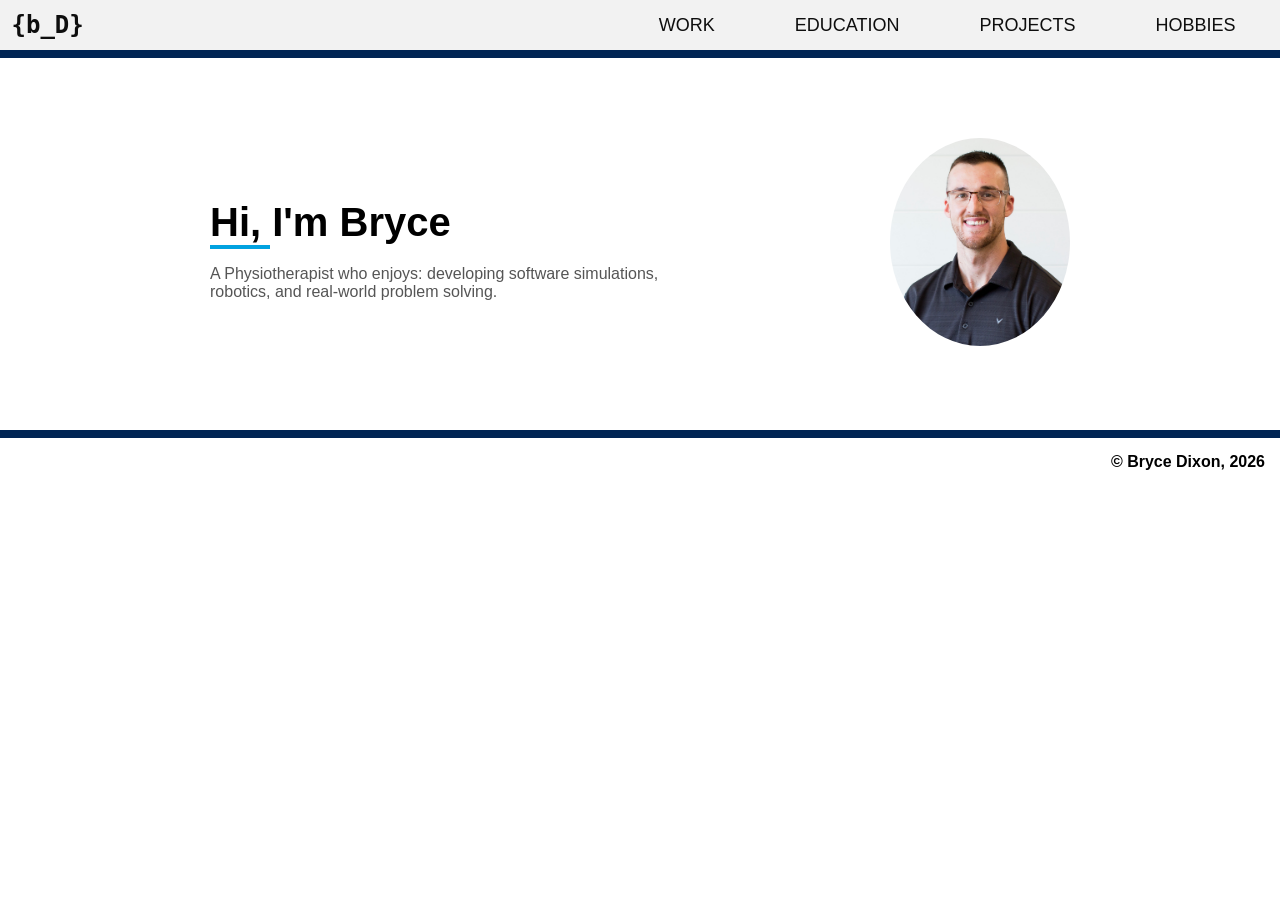
==== index.html @ 30f5128b "Update index.html Alterred wording to more clearly illustrate interests." ====
<!--
Bryce Dixon  March 2026
Portfolio Website
This website was built on top of a website I created in Dec 2024 for COMP 2681.

This is the homepage for my portfolio website. 

-->
<!DOCTYPE html>
<html lang="en">
  <head>
    <meta charset="UTF-8"/>
    <title> Portfolio: Home Page </title>
    
    <link rel="stylesheet" href="css/allPages_mobile.css">
    <link rel="stylesheet" href="css/allPages_desktop.css">

    <!--Link javascript file, used for mobile drop down menu, defer to parse with page download and run after-->
    <script src="javascript/dropdown_menu.js" type="text/javascript" defer></script>
    <meta name="keywords" content="keywords to help browser"/>
    <!--This allows for the device to utilize viewport when scaling to @media screen sizes indicated-->
    <meta name="viewport" content="width=device-width, initial-scale=1"/>
    
    <style>
      .front_page {
        display: flex;
        align-items: center;
        justify-content: space-between;
        max-width: 900px;
        margin: 60px auto;
        padding: 20px;
      }
      .front_page h1::after {
        content: "";
        display: block;
        width: 60px;
        height: 4px;
        background-color: #01a2e0;
        /* margin: 10px auto; */
      }

      .front_page-text {
        max-width: 500px;
      }

      .front_page h1 {
        font-size: 2.5rem;
        margin-bottom: 10px;
      }

      .front_page p {
        color: #555;
        margin-bottom: 20px;
      }

      .front_page-image img {
        width: 180px;
        border-radius: 50%;
      }
    </style>
  </head>

  <body>
    <!--NAV BAR-->
    <div class="navigation_bar dropDown" style="border-bottom: 8px solid #002554;">
      <!--This navbar is used as a drop down menu when in mobile viewing. It is hidden when not in mobile-->
      <div class = "menu_button_mobile_only">
        <!--This allows the dropdown to display as a dropdown menu when clicked-->
        <button id="dropdown_mobile_only" class="dropdown_button" onclick="displayMenu()">&#x2261; MENU</button>
        <!--The homepage logo is used as a link to the homepage-->
        <!-- <a href="index.html"><img src="images/Initials.jpg" id="website_logo" alt="homepage logo"></a> -->
         <a href="index.html" class="logo"> {b_D}</a>
      </div>
      <ul id="drop_down_menu" class="navigation dropdown_content">
        <!--These are the main menu items that are clickable links to the various pages-->
        <li><a href="html/workTimeline.html" title="View My Work History">WORK</a></li>
        <li><a href="html/educationTimeline.html" title="View My Education">EDUCATION</a></li>
        <li><a href="html/projects.html" title="View My Projects">PROJECTS</a></li>
        <li><a href="html/hobbies.html" title="View My Hobbies">HOBBIES</a></li>
      </ul>
    </div>

    <section class="front_page">
      <div class="front_page-text">
        <h1>Hi, I'm Bryce</h1>
        <p>A Physiotherapist who enjoys: developing software simulations, robotics, 
          and real-world problem solving.</p>
      </div>

      <div class="front_page-image">
        <img src="images/Me_Colour.jpg" alt="Profile photo">
      </div>
    </section>


   <footer class="footer_every_page">
      <div class="footer_cell">
        <p>&copy Bryce Dixon, 2026</p>
      </div>
    </footer>
  </body>
</html>
---- css/allPages_mobile.css ----
/*
Bryce Dixon  March 2026
Portfolio Website
This website was built on top of a website I created in Dec 2024 for COMP 2681.

This page holds all CSS styles for mobile format for styles used on ALL  website pages. 

COLOUR PALLETTE:
dark blue - #002554
light blue - #01a2e0
dark grey - #e6e6e6
light grey - #f2f2f2
white - #ffffff
black - #0e0e0e
*/

@media screen and (max-width:767px) {

  /*Added as the navigation bar was not taking up the entire page*/
  body,
  html {
    margin: 0;
    padding: 0;
    box-sizing: border-box;
    font-family: Helvetica, sans-serif;
  }

  /* Website Logo { b_D } */
  .logo {
    font-family: "JetBrains Mono", monospace;
    font-size: 24px;
    font-weight: 600;
    /* color: #2c5aa0; */
    text-decoration: none;
    border: 2px solid #f2f2f2;
    padding-left: 40px;
  }


  /* Modified to undo the settings applied to links <a> above */
  .logo:hover {
    text-decoration: none;
    background-color: #f2f2f2;
    color: #01a2e0;
  }

  .navigation_bar {
    /*Removed the sticky positioning from the nav bar*/
    display: -webkit-flex;
    /* this is for older versions of chrome, Safari, and Opera */
    display: -moz-flex;
    /* This is for older versions of firefox */
    display: -ms-flexbox;
    /* for older version of Internet explorer */
    position: sticky;
    top: 0;
    display: flex;
    /*Use flexbox to make items in this container flexible (align in a row for this page)*/
    width: 100%;
    height: auto;
    background-color: #f2f2f2;
    /*This grey went well with the dark green*/
    justify-content: space-between;
    /*For the flex box items to align as desired in the row*/
    align-content: center;
    /*Not really needed in msot cases, but if formatted to a large screen this may be noticeable*/
    padding: 0.5vh;
    /*Surrounding the flexbox items in nav bar*/
    z-index: 10;
    /*Ensures it is infront of everything*/
  }

  .navigation_bar li {
    border-bottom: 2px solid #01a2e0;
    width: 100%;
    /*Remove the bullet points*/
    list-style-type: none;

  }

  a:link {
    /*Links are all the same colour as the text*/
    text-decoration: none;
    color: #0e0e0e;
  }

  a:visited {
    /*Visited links are not changing colour for this webpage*/
    text-decoration: none;
    color: #0e0e0e;
  }

  /*DROPDOWN MENU*/
  /*This formats the dropdown menu to allow it to populate when in mobile mode*/
  .dropdown_button {
    background-color: #f2f2f2;
    color: #002554;
    padding: 5px;
    border-radius: 10px;
    border-color: #01a2e0;
    font-size: 22px;
  }

  /*Kept as this could also be used if user has desktop on a small browser window*/
  .dropdown_button:focus,
  .dropdown_button:hover {
    background-color: #01a2e0;
    text-decoration: underline;
    color: #e6e6e6;
  }

  /*this makes each of the buttons to stack vertically*/
  .menu_button_mobile_only {
    display: flex;
    flex: 1;
    align-items: center;
  }

  /*Relative to one another and inline block lets the links format vertically*/
  /*This is form the indicated W3C tutorial in the dropdown() java script form*/
  .dropDown {
    position: relative;
    display: inline-block;
    /* This makes the menu bar stick to the top of the page */
    position: sticky;
    top: 0;
  }

  /**/
  .dropdown_content {
    display: none;
    position: absolute;
    background-color: #f1f1f1;
    min-width: 120px;
    /*Scroll if needed*/
    overflow: auto;
    box-shadow: 0px 8px 16px 0px rgba(0, 0, 0, 0.2);
    /*Make sure it isn't hidden from anything*/
    z-index: 5;

  }

  .dropdown_content li a {
    color: #0e0e0e;
    font-size: 18px;
    padding: 12px 6px;
    display: block;
    background-color: #e6e6e6;
  }

  .dropdown_content li:hover,
  .dropdown_content li:focus {
    background-color: #01a2e0;
    text-decoration: underline;
  }

  /*This is used by the java script, the items selected are labelled as a "show" class, 
which are then displayed as the drop down menu items*/
  .show {
    display: block;
    padding: 0;
  }

  /*Sub menu navigation*/

  .tickets_navigation {
    background-color: #002554;
    /*Hides any overflow to avoid horizontal scrolling*/
    overflow: hidden;
    position: sticky;
    /* This is relative to the size of the top menu */
    top: 47px;
    z-index: 9;
  }

  #first_link_passes_nav {
    border-left: 2px solid #01a2e0;
  }

  .tickets_navigation a {
    float: left;
    color: #f2f2f2;
    text-align: center;
    padding: 10px 14px;
    text-decoration: none;
    border-right: 2px solid #01a2e0;
  }

  /*FOOTER*/

  .footer_every_page {

    max-width: 100%;
    z-index: 0;
    text-align: right;
    border-top: 8px solid #002554;
  }

 div.footer_cell p {
    font-weight: bold;
    padding: 15px;
    /* Center text */
    margin: 0 auto;
  }

}
---- css/allPages_desktop.css ----
/*
Bryce Dixon  March 2026
Portfolio Website
This website was built on top of a website I created in Dec 2024 for COMP 2681.

This is the CSS page for desktop device styles affecting every page in the website. 

COLOUR PALLETTE:
dark blue - #002554
light blue - #01a2e0
dark grey - #e6e6e6
light grey - #f2f2f2
white - #ffffff
black - #0e0e0e
*/

/* Allows for smooth transitions when hovering over links (does not adjust items around it */
* {
  box-sizing: border-box;
}

@media screen and (min-width:768px) {

  /*Added as the navigation bar was not taking up the entire page*/
  body,
  html {
    margin: 0;
    padding: 0;
    box-sizing: border-box;
    font-family: Helvetica, sans-serif;
  }

  /* Website Logo { b_D } */
  .logo {
    font-family: "JetBrains Mono", monospace;
    font-size: 24px;
    font-weight: 600;
    /* color: #2c5aa0; */
    text-decoration: none;
    border: 2px solid #f2f2f2;
    padding: 5px;
  }

  /* Modified to undo the settings applied to links <a> above */
  .logo:hover {
    text-decoration: none;
    background-color: #f2f2f2;
    color: #01a2e0;
  }

  .navigation_bar {
    display: -webkit-flex;
    /* this is for older versions of chrome, Safari, and Opera */
    display: -moz-flex;
    /* This is for older versions of firefox */
    display: -ms-flexbox;
    /* for older version of Internet explorer */
    position: sticky;
    top: 0;
    /*This relates to the sticky positioning of the nav bar*/
    display: flex;
    /*Use flexbox to make items in this container flexible (align in a row for this page)*/
    width: 100%;
    height: auto;
    background-color: #f2f2f2;
    /*This grey went well with the dark green*/
    justify-content: space-between;
    /*For the flex box items to align as desired in the row*/
    align-content: center;
    /*Not really needed in msot cases, but if formatted to a large screen this may be noticeable*/
    padding: 0.5vh;
    /*Surrounding the flexbox items in nav bar*/
    z-index: 10;
    align-items: center;
    /*Ensures nav items are centered vertically*/
  }

  ul.navigation {
    display: flex;
    /*Without this, items would be arranged as a column and not a row*/
    list-style-type: none;
    /*No pointer symbols for the nav bar items*/
    margin: 0;
    padding: 0;
  }

  li a {
    display: block;
    /*This made the elements format nicely in the div container*/
    text-align: center;
    padding: 10px 40px;
    /*10 = top and bottom, 40=sides*/
    color: #002554;
    font-size: 18px;
  }



  a:link {
    /*Links are all the same colour as the text*/
    text-decoration: none;
    color: #0e0e0e;
  }

  a:visited {
    /*Visited links are not changing colour for this webpage*/
    text-decoration: none;
    color: #0e0e0e;
  }

  a:hover {
    /*when hovering over a link, it will underline and have a blue background*/
    text-decoration: underline;
    background-color: #01a2e0;
    color: white;
  }

  a:hover img {
    /*This is for the images that are links, they will have a blue border when hovered*/
    border: 2px solid #01a2e0;
  }

  /*The dropdown menu is hidden in desktop mode, as the main menu displays across the top navigation bar*/
  .dropdown_button {
    display: none;
  }


  /*SUB MENU NAVBAR*/

  .tickets_navigation {
    background-color: #002554;
    overflow: hidden;
    /*This hides any image overflow that may occur. This way ther eis no horizontal scrolling*/
    /* .tickets_navigation { */
    position: sticky;
    top: 48px;
    /* adjusted to match main navbar height */
    z-index: 1000;
    /* keeps it above other content */
  }

  #first_link_passes_nav {
    margin-left: 15%;
    /*Gives a nicer formatting to use the entire screen*/
    border-left: 2px solid #01a2e0;
  }

  .tickets_navigation a {
    float: left;
    color: #f2f2f2;
    text-align: center;
    padding: 14px 16px;
    text-decoration: none;
    border-right: 2px solid #01a2e0;
  }


  /*FOOTER */

  .footer_every_page {
    max-width: 100%;
    z-index: 0;
    text-align: right;
    border-top: 8px solid #002554;
  }

  div.footer_cell p {
    font-weight: bold;
    padding: 15px;
    /* Center text */
    margin: 0 auto;
  }

}
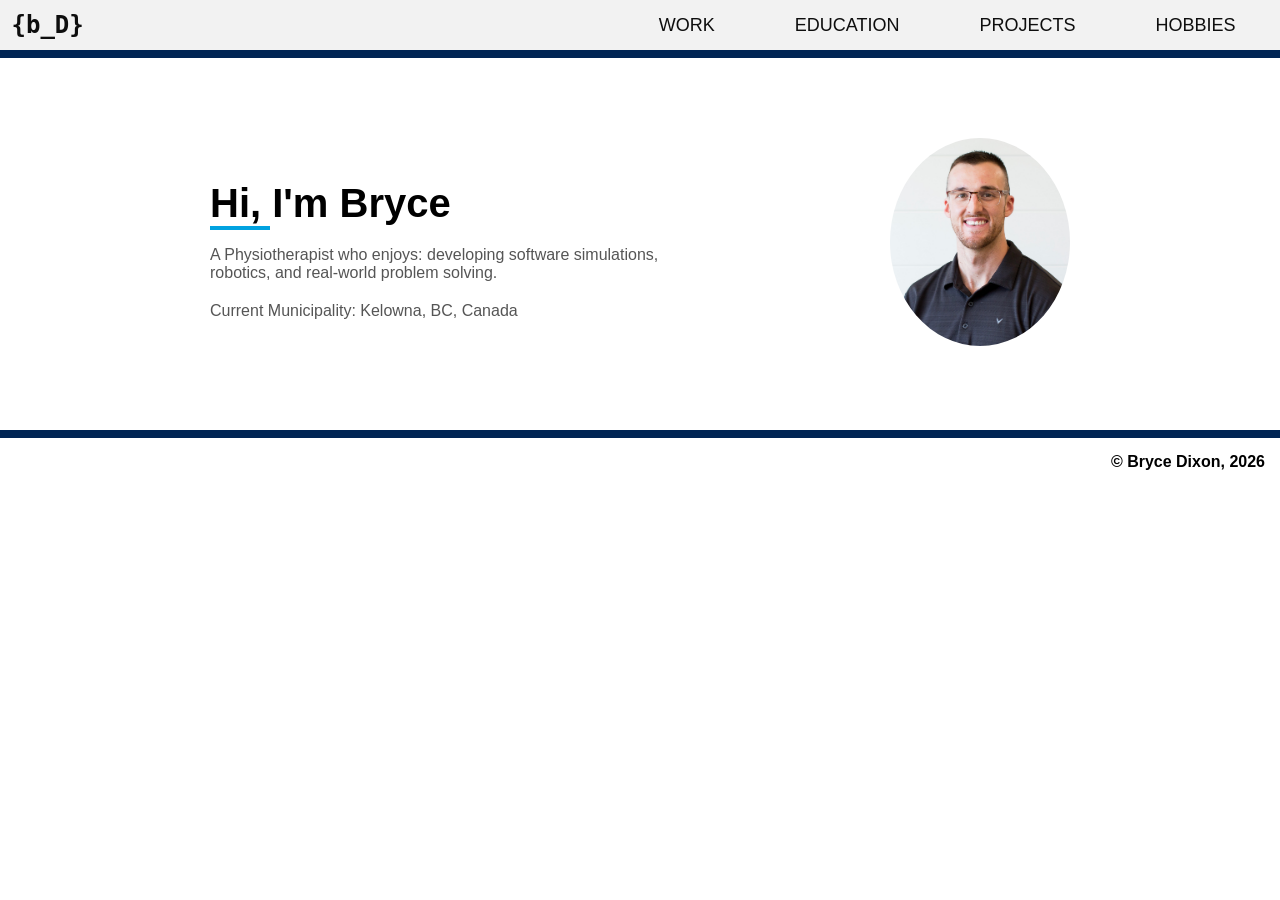
==== commit 69536cf1: "Update index.html Update location for clear guidance to companies." ====
--- a/index.html
+++ b/index.html
@@ -85,6 +85,7 @@
         <h1>Hi, I'm Bryce</h1>
         <p>A Physiotherapist who enjoys: developing software simulations, robotics, 
           and real-world problem solving.</p>
+        <p>Current Municipality: Kelowna, BC, Canada</p>
       </div>
 
       <div class="front_page-image">
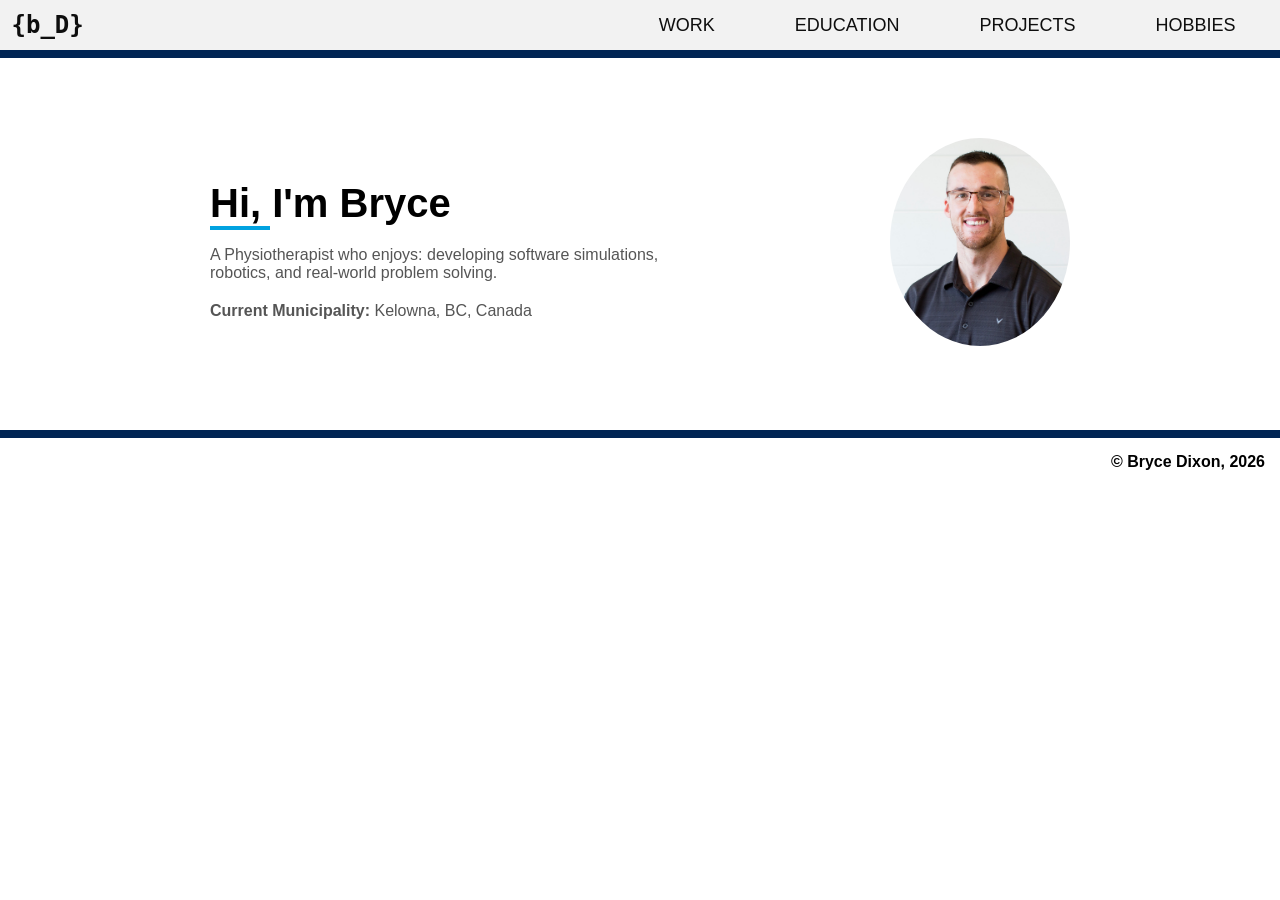
==== commit 945fc63a: "Update index.html Bolded for clarity." ====
--- a/index.html
+++ b/index.html
@@ -85,7 +85,7 @@
         <h1>Hi, I'm Bryce</h1>
         <p>A Physiotherapist who enjoys: developing software simulations, robotics, 
           and real-world problem solving.</p>
-        <p>Current Municipality: Kelowna, BC, Canada</p>
+        <p><b>Current Municipality:</b> Kelowna, BC, Canada</p>
       </div>
 
       <div class="front_page-image">
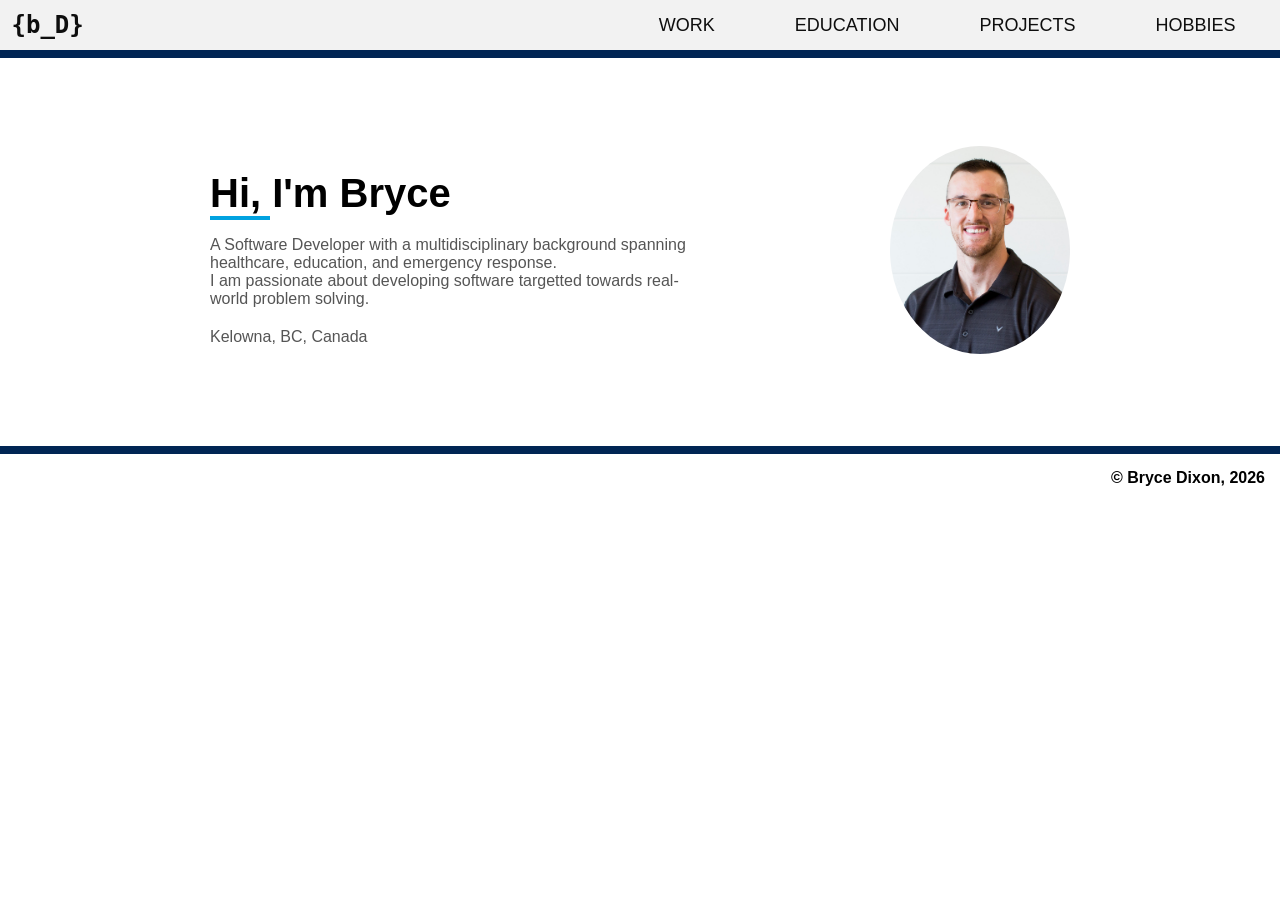
==== commit ee8748d2: "Update index.html Update homepage wording to make focus on software clearer." ====
--- a/index.html
+++ b/index.html
@@ -83,9 +83,9 @@
     <section class="front_page">
       <div class="front_page-text">
         <h1>Hi, I'm Bryce</h1>
-        <p>A Physiotherapist who enjoys: developing software simulations, robotics, 
-          and real-world problem solving.</p>
-        <p><b>Current Municipality:</b> Kelowna, BC, Canada</p>
+        <p>A Software Developer with a multidisciplinary background spanning healthcare, education, and emergency response. <br> 
+          I am passionate about developing software targetted towards real-world problem solving.</p>
+        <p>Kelowna, BC, Canada</p>
       </div>
 
       <div class="front_page-image">
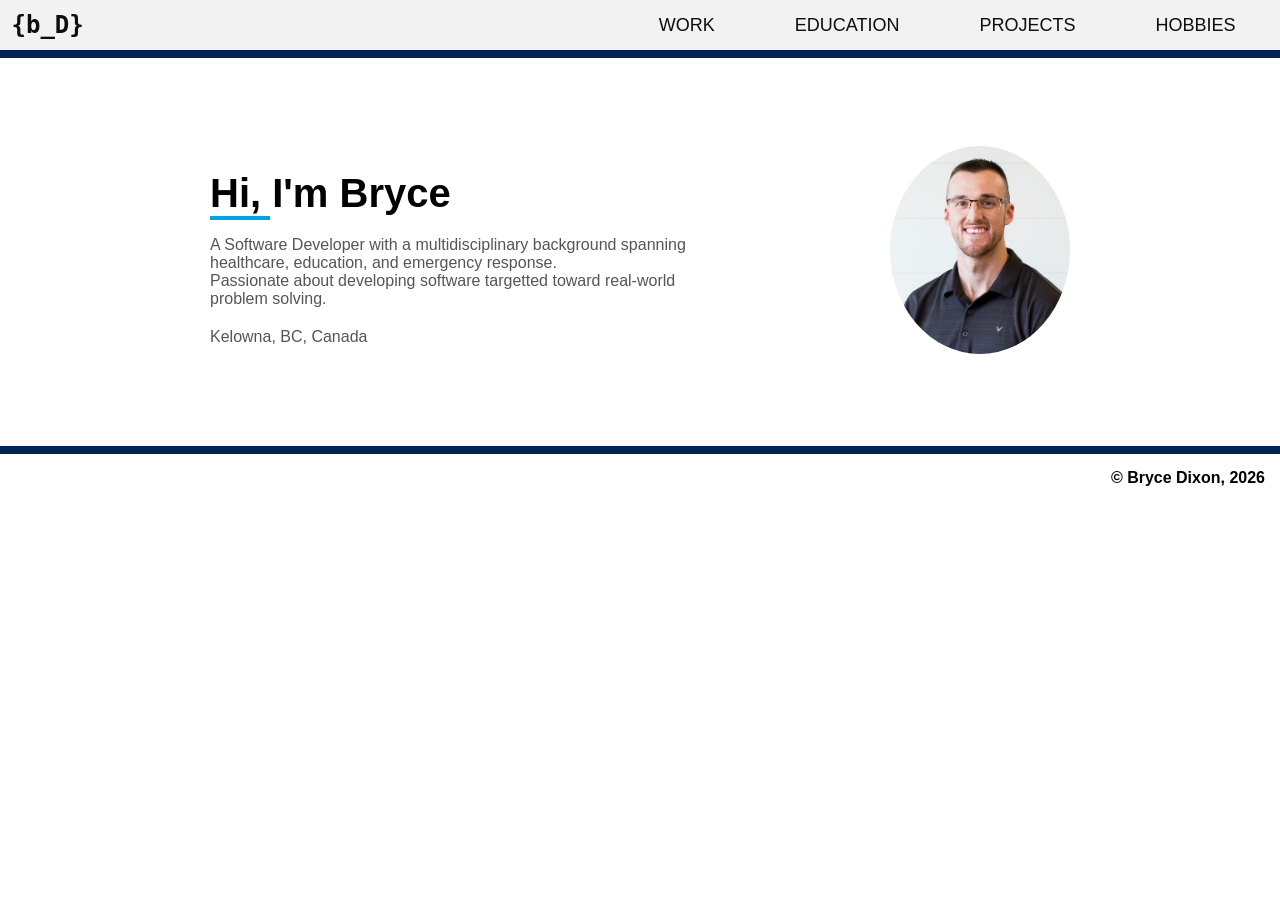
==== commit b4043e63: "Update index.html Update wording to be more succinct." ====
--- a/index.html
+++ b/index.html
@@ -84,7 +84,7 @@
       <div class="front_page-text">
         <h1>Hi, I'm Bryce</h1>
         <p>A Software Developer with a multidisciplinary background spanning healthcare, education, and emergency response. <br> 
-          I am passionate about developing software targetted towards real-world problem solving.</p>
+          Passionate about developing software targetted toward real-world problem solving.</p>
         <p>Kelowna, BC, Canada</p>
       </div>
 
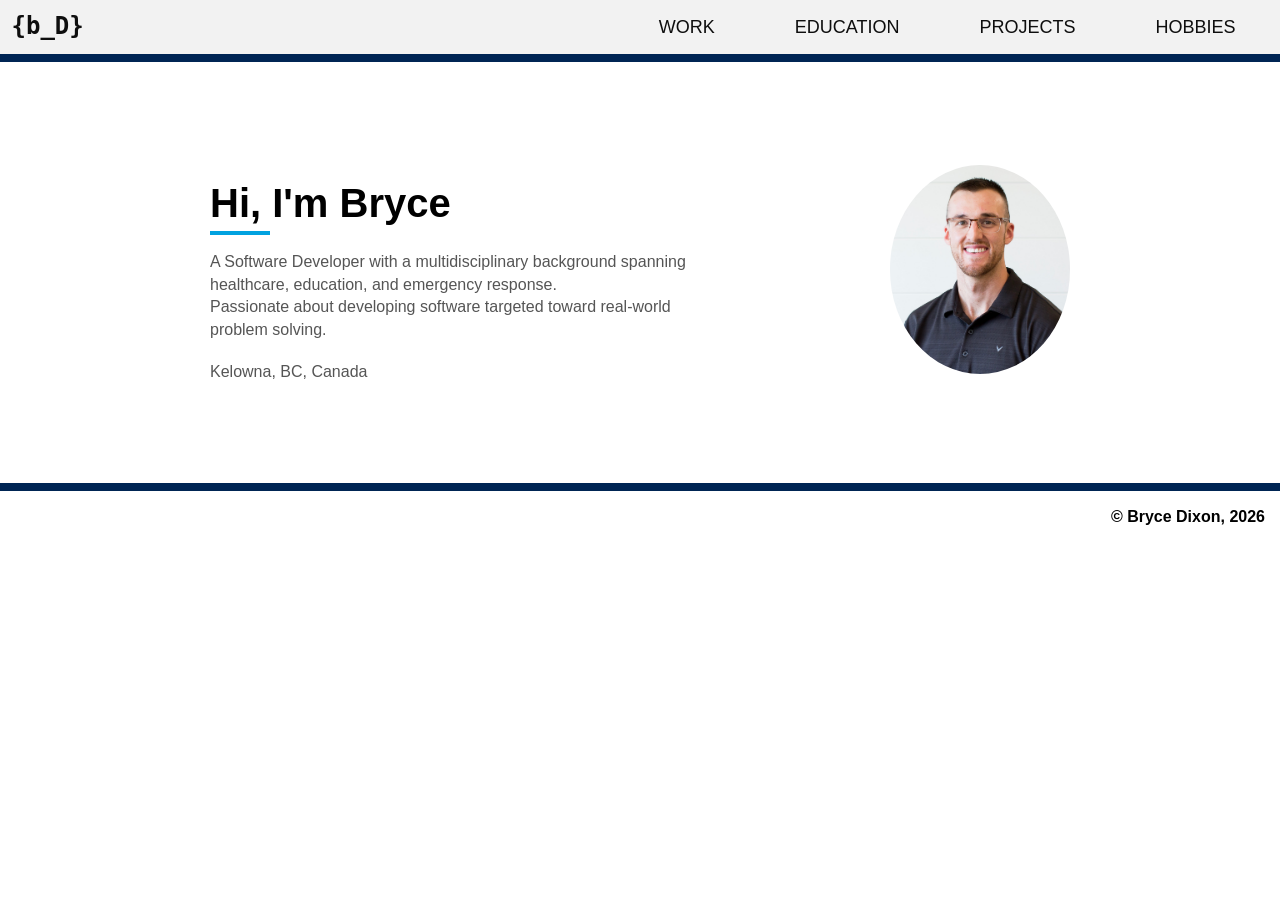
==== commit 0c2662a4: "Update index.html removed a 't' for proper spelling of targeted." ====
--- a/index.html
+++ b/index.html
@@ -84,7 +84,7 @@
       <div class="front_page-text">
         <h1>Hi, I'm Bryce</h1>
         <p>A Software Developer with a multidisciplinary background spanning healthcare, education, and emergency response. <br> 
-          Passionate about developing software targetted toward real-world problem solving.</p>
+          Passionate about developing software targeted toward real-world problem solving.</p>
         <p>Kelowna, BC, Canada</p>
       </div>
 
--- a/css/allPages_mobile.css
+++ b/css/allPages_mobile.css
@@ -23,6 +23,7 @@
     padding: 0;
     box-sizing: border-box;
     font-family: Helvetica, sans-serif;
+    line-height: 1.4;
   }
 
   /* Website Logo { b_D } */
@@ -169,7 +170,7 @@
     overflow: hidden;
     position: sticky;
     /* This is relative to the size of the top menu */
-    top: 47px;
+    top: 46px;
     z-index: 9;
   }
 
--- a/css/allPages_desktop.css
+++ b/css/allPages_desktop.css
@@ -28,6 +28,7 @@
     padding: 0;
     box-sizing: border-box;
     font-family: Helvetica, sans-serif;
+    line-height: 1.4;
   }
 
   /* Website Logo { b_D } */
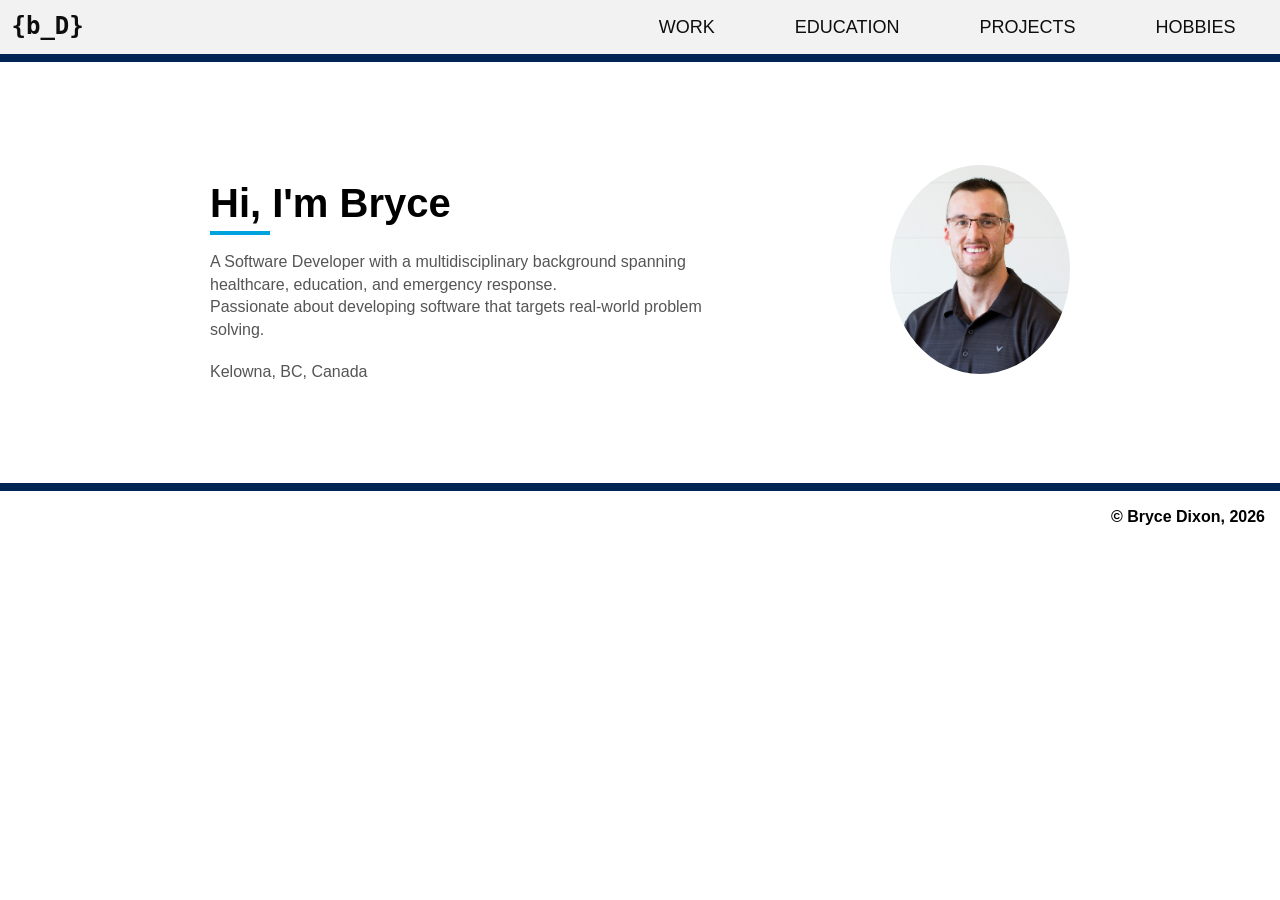
==== commit 916395f4: "Update index.html updated wording to make it smoother." ====
--- a/index.html
+++ b/index.html
@@ -84,7 +84,7 @@
       <div class="front_page-text">
         <h1>Hi, I'm Bryce</h1>
         <p>A Software Developer with a multidisciplinary background spanning healthcare, education, and emergency response. <br> 
-          Passionate about developing software targeted toward real-world problem solving.</p>
+          Passionate about developing software that targets real-world problem solving.</p>
         <p>Kelowna, BC, Canada</p>
       </div>
 
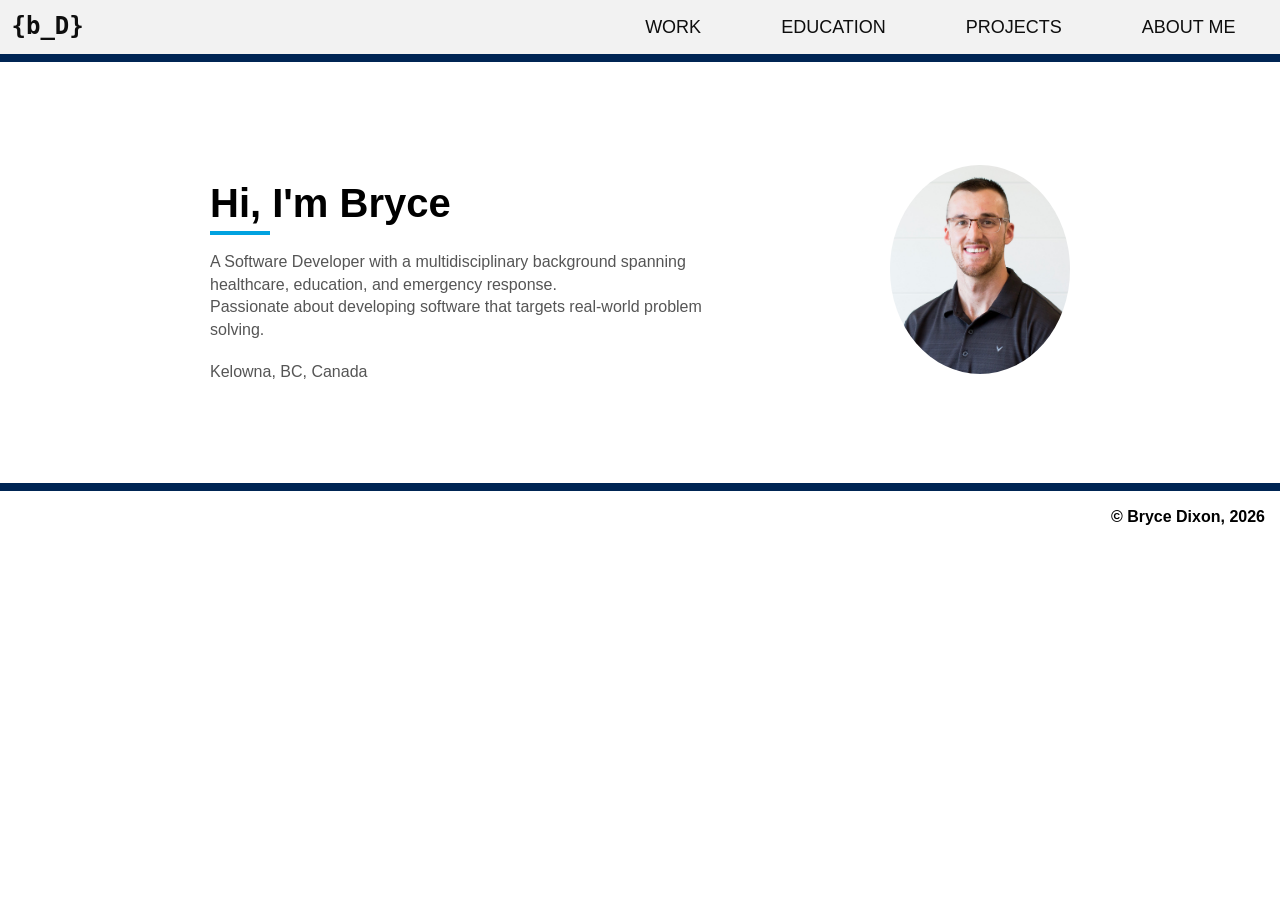
==== commit 36fc0e0c: "Added About Me Page The about me page replaced the hobbies page. Added a blurb about why I pursued c" ====
--- a/index.html
+++ b/index.html
@@ -76,7 +76,7 @@
         <li><a href="html/workTimeline.html" title="View My Work History">WORK</a></li>
         <li><a href="html/educationTimeline.html" title="View My Education">EDUCATION</a></li>
         <li><a href="html/projects.html" title="View My Projects">PROJECTS</a></li>
-        <li><a href="html/hobbies.html" title="View My Hobbies">HOBBIES</a></li>
+        <li><a href="html/hobbies.html" title="View More">ABOUT ME</a></li>
       </ul>
     </div>
 
